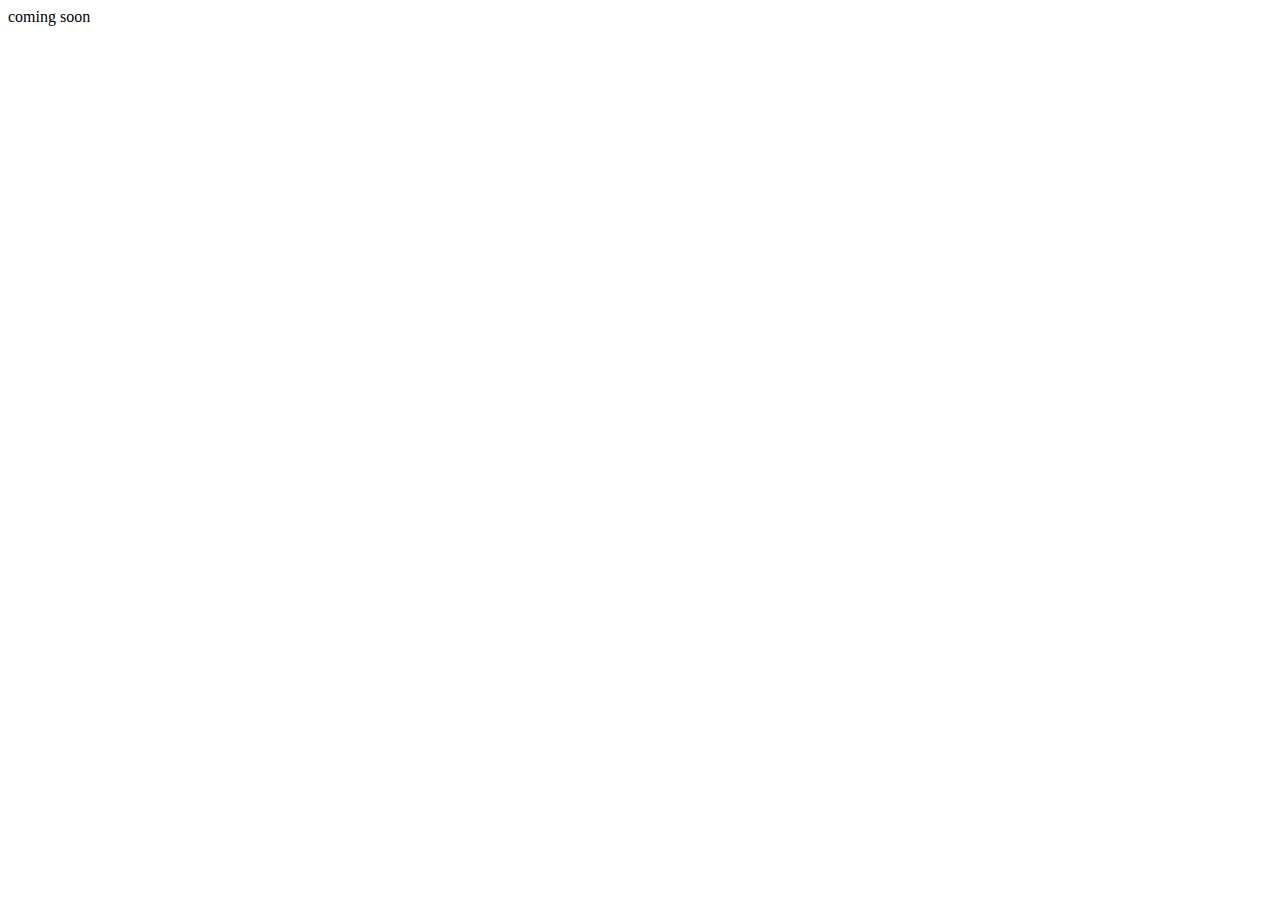
==== projects.html @ e05175d2 "Made landing page for portfolio" ====
<!DOCTYPE html>
<html lang="en">
  <head>
    <meta charset="UTF-8" />
    <meta http-equiv="X-UA-Compatible" content="IE=edge" />
    <meta name="viewport" content="width=device-width, initial-scale=1.0" />
    <title>Projects</title>
  </head>
  <body>
    coming soon
  </body>
</html>
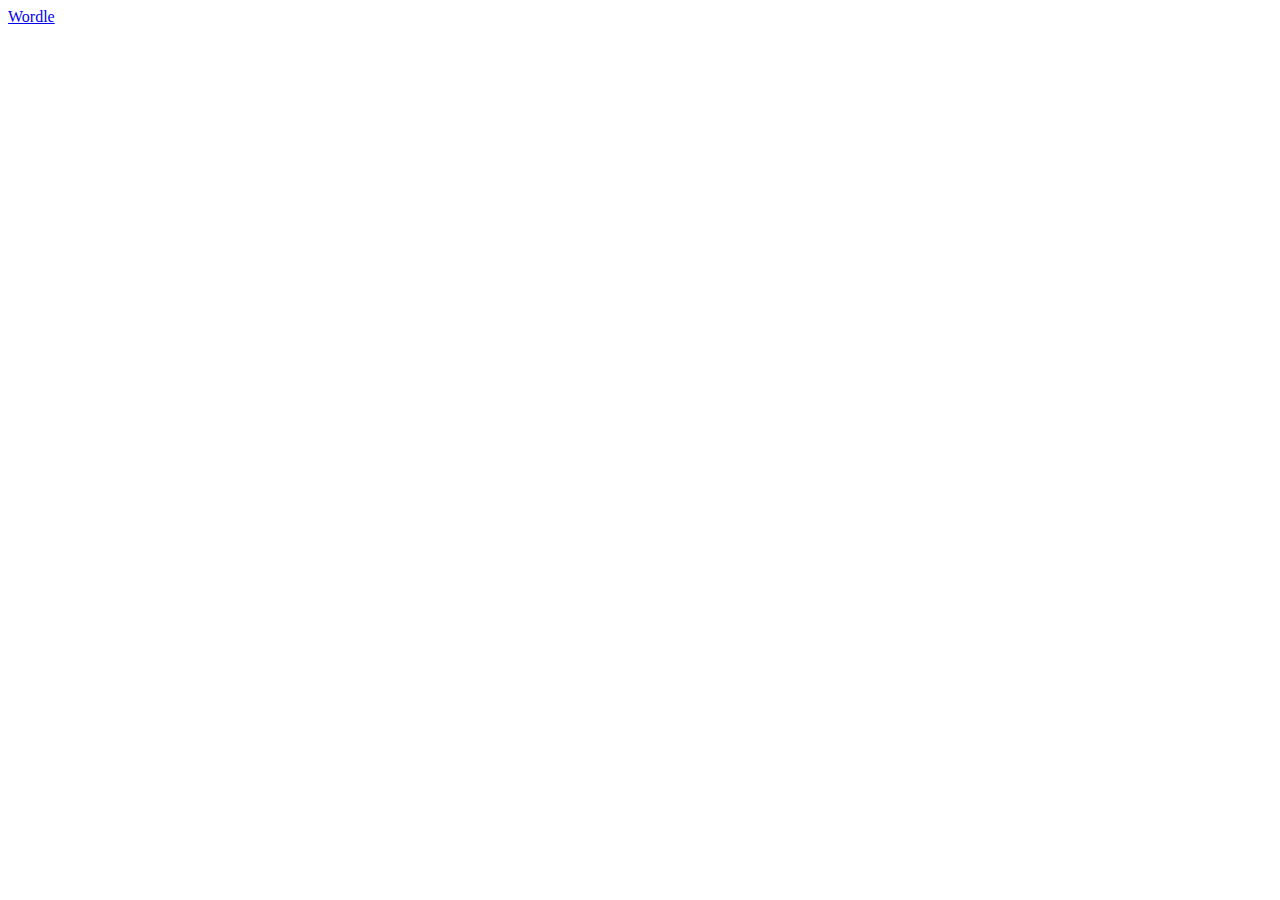
==== commit 83e0e09d: "Added wordle project" ====
--- a/projects.html
+++ b/projects.html
@@ -7,6 +7,6 @@
     <title>Projects</title>
   </head>
   <body>
-    coming soon
+    <a href="./wordle/index.html">Wordle</a>
   </body>
 </html>
